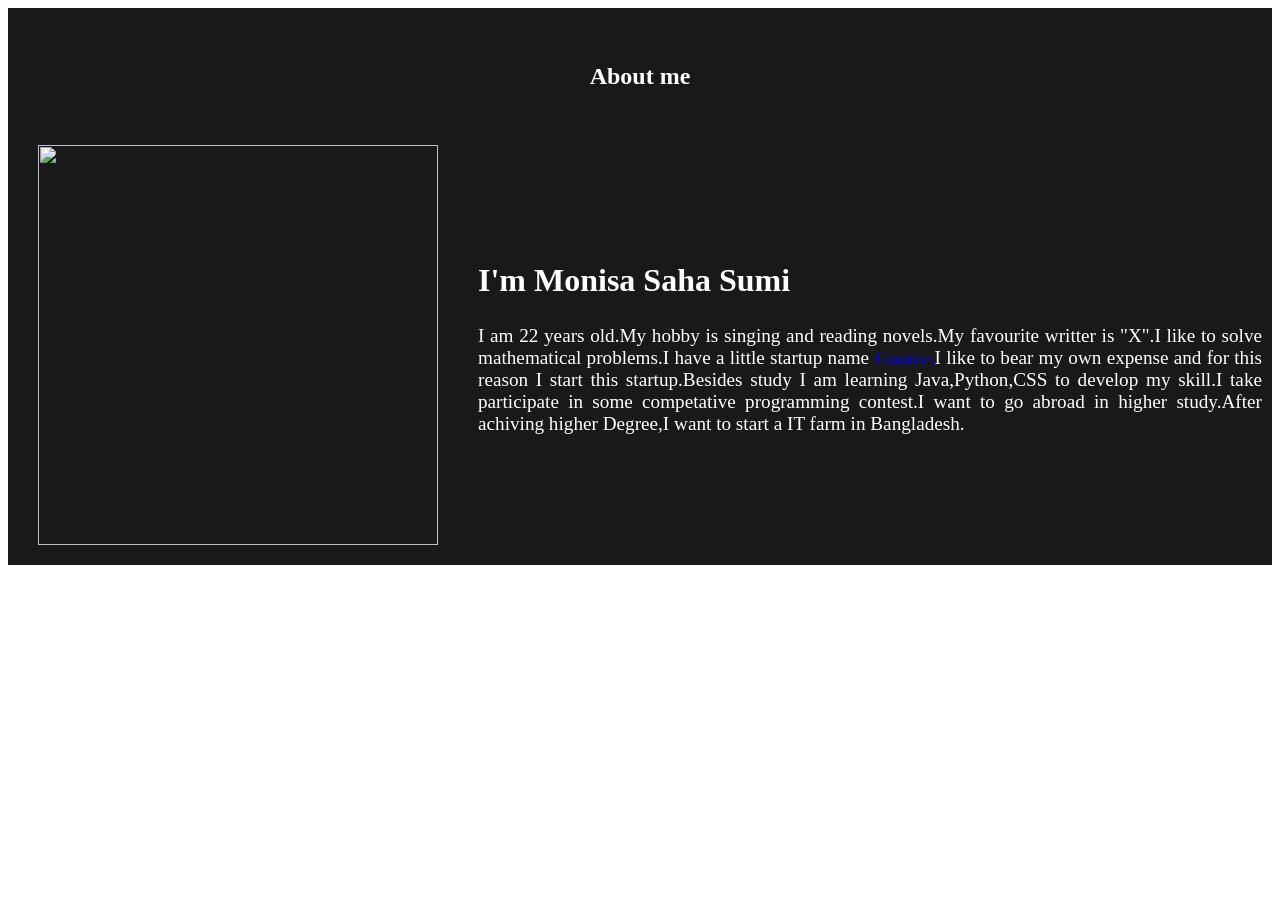
==== html/about.html @ 7a0a85dc "update contact" ====
<!DOCTYPE html>
<html lang="en">
<head>
    <meta charset="UTF-8">
    <meta http-equiv="X-UA-Compatible" content="IE=edge">
    <meta name="viewport" content="width=device-width, initial-scale=1.0">
    <title>Monisa Saha </title>
    <link rel = "stylesheet" href = "about.css">
</head>
<body>
 
    <section id="about">
        <h1 class="heading">About me</h1>
        <div class="about">
            <img src="about.jpg" alt="">
            <div class="name">
                <h2>I'm Monisa Saha Sumi</h2>
            <p>I am 22 years old.My hobby is singing and reading novels.My favourite writter is "X".I like to solve mathematical problems.I have a little startup name <a href = "https://www.facebook.com/Gauree-%E0%A6%97%E0%A7%8C%E0%A6%B0%E0%A7%80-102045538260271">Gauree.</a>I like to bear my own expense and for this reason I start this startup.Besides study I am learning Java,Python,CSS to develop my skill.I take participate in some competative programming contest.I want to go abroad in higher study.After achiving higher Degree,I want to start a IT farm in Bangladesh.</p>
            </div>
        </div>
    
    
    
    
  

</body>
</html>
---- html/about.css ----
#about{
    display: flex;
    flex-direction: column;
    text-align: justify;
    height: 100%;
    background-color: rgba(0, 0, 0, 0.9);
    color: white;
}
#about h1{
    
    color: white;
    margin: 55px;
    align-self: center;
    
}
.about{
    display: flex;
    align-items: center;
    margin-bottom: 20px;
}
.about img{
    width: 400px;
    height: 400px;
    padding: 0px 30px;
}
.name{
    padding: 10px;
}
.name h2{
    font-size: 2rem;
}
.name p{
    font-size: 1.2rem;
}
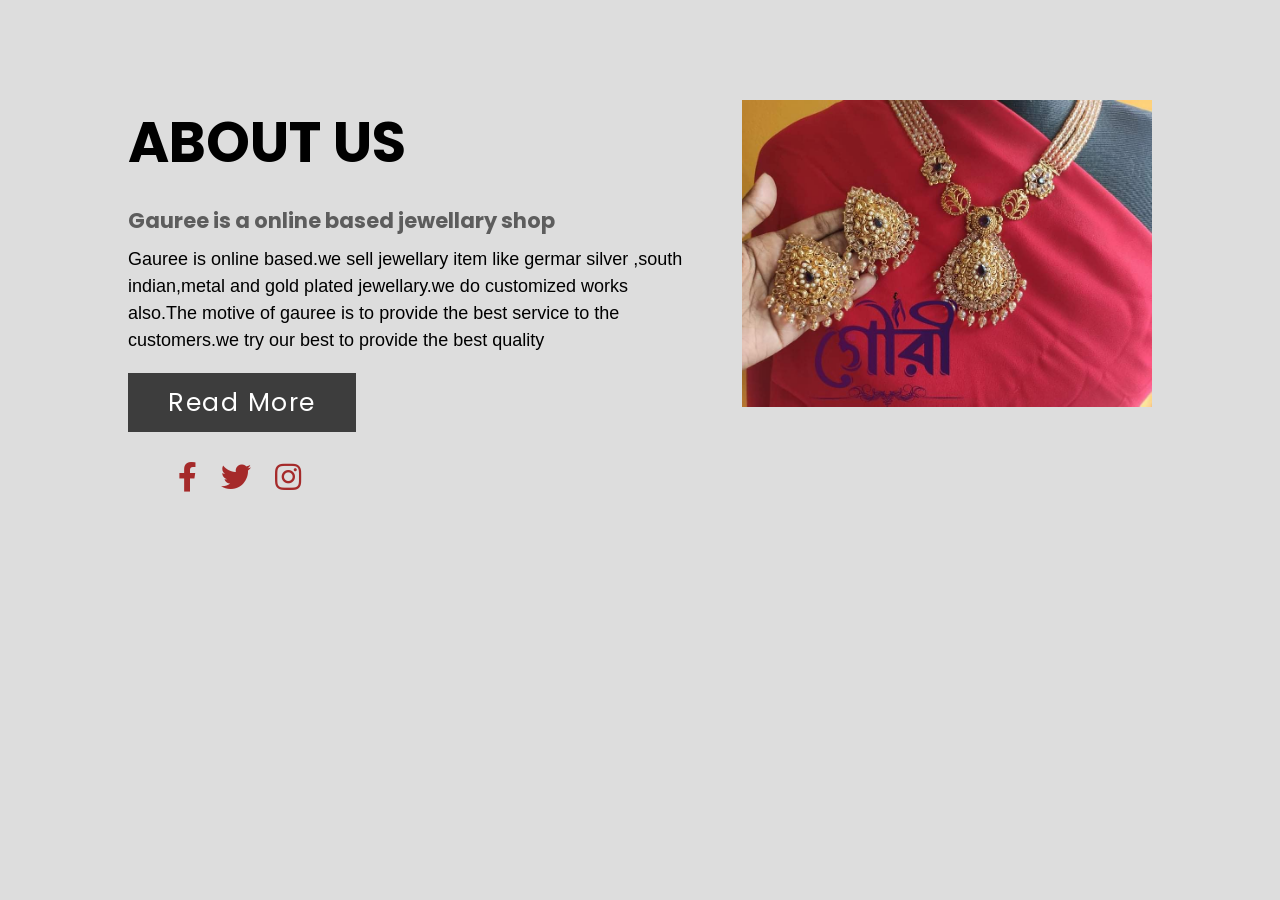
==== commit a077f148: "update about" ====
--- a/html/about.html
+++ b/html/about.html
@@ -1,28 +1,38 @@
 <!DOCTYPE html>
-<html lang="en">
+<html>
 <head>
-    <meta charset="UTF-8">
-    <meta http-equiv="X-UA-Compatible" content="IE=edge">
-    <meta name="viewport" content="width=device-width, initial-scale=1.0">
-    <title>Monisa Saha </title>
-    <link rel = "stylesheet" href = "about.css">
-</head>
+	<title>About Us Section</title>
+	<meta charset="utf-8">
+	<meta name="viewport" content="width=device-width, initial-scale=1.0">
+	<link rel="stylesheet" href="https://pro.fontawesome.com/releases/v5.10.0/css/all.css">
+	<link rel="stylesheet" type="text/css" href="../css/about.css">
+</head>	
 <body>
- 
-    <section id="about">
-        <h1 class="heading">About me</h1>
-        <div class="about">
-            <img src="about.jpg" alt="">
-            <div class="name">
-                <h2>I'm Monisa Saha Sumi</h2>
-            <p>I am 22 years old.My hobby is singing and reading novels.My favourite writter is "X".I like to solve mathematical problems.I have a little startup name <a href = "https://www.facebook.com/Gauree-%E0%A6%97%E0%A7%8C%E0%A6%B0%E0%A7%80-102045538260271">Gauree.</a>I like to bear my own expense and for this reason I start this startup.Besides study I am learning Java,Python,CSS to develop my skill.I take participate in some competative programming contest.I want to go abroad in higher study.After achiving higher Degree,I want to start a IT farm in Bangladesh.</p>
-            </div>
-        </div>
-    
-    
-    
-    
-  
+	<div class="section">
+		<div class="container">
+			<div class="content-section">
+				<div class="title">
+					<h1>About Us</h1>
+				</div>
+				<div class="content">
+					<h3>Gauree is a online based jewellary shop</h3>
+					<p>Gauree is online based.we sell jewellary item like germar silver ,south indian,metal and gold plated jewellary.we do customized works also.The motive of gauree is to provide the best service to the customers.we try our best to provide the best quality </p>
+					<div class="button">
+						<a href="">Read More</a>
+					</div>
+				</div>
+				<div class="social">
+					<a href=""><i class="fab fa-facebook-f"></i></a>
+					<a href=""><i class="fab fa-twitter"></i></a>
+					<a href=""><i class="fab fa-instagram"></i></a>
+				</div>
+			</div>
+			<div class="image-section">
+				<img src="../media/blog-3.jpeg">
+			</div>
+		</div>
+	</div>
 
+	
 </body>
 </html>
--- a/css/about.css
+++ b/css/about.css
@@ -0,0 +1,125 @@
+@import url('https://fonts.googleapis.com/css2?family=Poppins:wght@200;300;400&display=swap');
+*{
+	margin:0px;
+	padding:0px;
+	box-sizing: border-box;
+	font-family: 'Poppins', sans-serif;
+}
+.section{
+	width: 100%;
+	min-height: 100vh;
+	background-color: #ddd;
+}
+.container{
+	width: 80%;
+	display: block;
+	margin:auto;
+	padding-top: 100px;
+}
+.content-section{
+	float: left;
+	width: 55%;
+}
+.image-section{
+	float: right;
+	width: 40%;
+}
+.image-section img{
+	width: 100%;
+	height: auto;
+}
+.content-section .title{
+	text-transform: uppercase;
+	font-size: 28px;
+}
+.content-section .content h3{
+	margin-top: 20px;
+	color:#5d5d5d;
+	font-size: 21px;
+}
+.content-section .content p{
+	margin-top: 10px;
+	font-family: sans-serif;
+	font-size: 18px;
+	line-height: 1.5;
+}
+.content-section .content .button{
+	margin-top: 30px;
+}
+.content-section .content .button a{
+	background-color: #3d3d3d;
+	padding:12px 40px;
+	text-decoration: none;
+	color:#fff;
+	font-size: 25px;
+	letter-spacing: 1.5px;
+}
+.content-section .content .button a:hover{
+	background-color: #a52a2a;
+	color:#fff;
+}
+.content-section .social{
+	margin: 40px 40px;
+}
+.content-section .social i{
+	color:#a52a2a;
+	font-size: 30px;
+	padding:0px 10px;
+}
+.content-section .social i:hover{
+	color:#3d3d3d;
+}
+@media screen and (max-width: 768px){
+	.container{
+	width: 80%;
+	display: block;
+	margin:auto;
+	padding-top:50px;
+}
+.content-section{
+	float:none;
+	width:100%;
+	display: block;
+	margin:auto;
+}
+.image-section{
+	float:none;
+	width:100%;
+	
+}
+.image-section img{
+	width: 100%;
+	height: auto;
+	display: block;
+	margin:auto;
+}
+.content-section .title{
+	text-align: center;
+	font-size: 19px;
+}
+.content-section .content .button{
+	text-align: center;
+}
+.content-section .content .button a{
+	padding:9px 30px;
+}
+.content-section .social{
+	text-align: center;
+}
+
+}
+
+
+
+
+
+
+
+
+
+
+
+
+
+
+
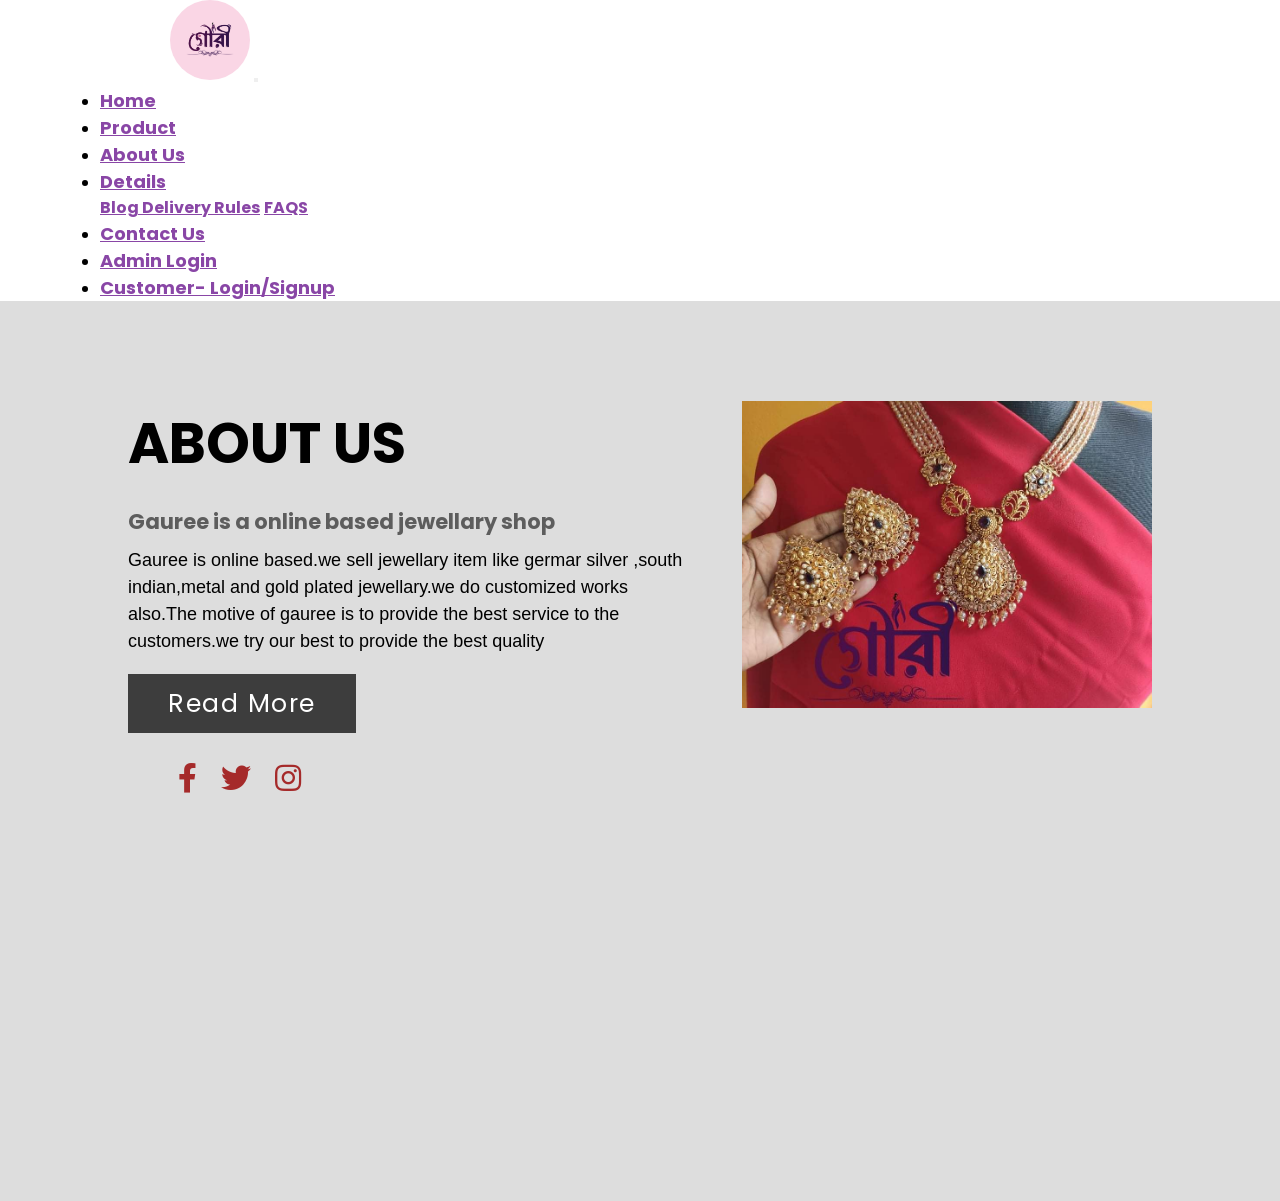
==== commit 3c3ebefd: "contact" ====
--- a/html/about.html
+++ b/html/about.html
@@ -1,38 +1,102 @@
 <!DOCTYPE html>
 <html>
+
 <head>
-	<title>About Us Section</title>
-	<meta charset="utf-8">
-	<meta name="viewport" content="width=device-width, initial-scale=1.0">
-	<link rel="stylesheet" href="https://pro.fontawesome.com/releases/v5.10.0/css/all.css">
-	<link rel="stylesheet" type="text/css" href="../css/about.css">
-</head>	
+    <title>About Us Section</title>
+    <meta charset="utf-8">
+    <meta name="viewport" content="width=device-width, initial-scale=1.0">
+    <link rel="stylesheet" href="https://pro.fontawesome.com/releases/v5.10.0/css/all.css">
+    <link href="https://stackpath.bootstrapcdn.com/font-awesome/4.7.0/css/font-awesome.min.css" rel="stylesheet">
+    <link rel="stylesheet" href="https://cdnjs.cloudflare.com/ajax/libs/font-awesome/5.15.1/css/all.min.css" />
+    <link rel="stylesheet" href="../css/bootstrap.min.css">
+    <link rel="stylesheet" href="../css/animate.css">
+    <link rel="stylesheet" href="../css/fontawesome.min.css">
+    <link href="https://fonts.googleapis.com/css2?family=Open+Sans&display=swap" rel="stylesheet">
+    <link rel="stylesheet" type="text/css" href="../css/about.css">
+</head>
+
 <body>
-	<div class="section">
-		<div class="container">
-			<div class="content-section">
-				<div class="title">
-					<h1>About Us</h1>
-				</div>
-				<div class="content">
-					<h3>Gauree is a online based jewellary shop</h3>
-					<p>Gauree is online based.we sell jewellary item like germar silver ,south indian,metal and gold plated jewellary.we do customized works also.The motive of gauree is to provide the best service to the customers.we try our best to provide the best quality </p>
-					<div class="button">
-						<a href="">Read More</a>
-					</div>
-				</div>
-				<div class="social">
-					<a href=""><i class="fab fa-facebook-f"></i></a>
-					<a href=""><i class="fab fa-twitter"></i></a>
-					<a href=""><i class="fab fa-instagram"></i></a>
-				</div>
-			</div>
-			<div class="image-section">
-				<img src="../media/blog-3.jpeg">
-			</div>
-		</div>
-	</div>
+    <nav class="navbar navbar-expand-lg navbar-light bg-color sticky-top">
+        <a class="navbar-brand" href="#">
+            <img src="../media/banner1 (2).png" class="img-fluid logo-image" alt="Responsive image"></a>
+        <button class="navbar-toggler" type="button" data-toggle="collapse" data-target="#navbarSupportedContent" aria-controls="navbarSupportedContent" aria-expanded="false" aria-label="Toggle navigation">
+		  <span class="navbar-toggler-icon"></span>
+		</button>
 
-	
+        <div class="collapse navbar-collapse" id="navbarSupportedContent">
+            <ul class="navbar-nav mr-auto nav-margin">
+                <li class="nav-item active">
+                    <a class="nav-link nav-color ac-color animate__animated animate__zoomIn wow zoomIn" href="#">Home <span
+				  class="sr-only">(current)</span></a>
+                </li>
+                <li class="nav-item">
+                    <a class="nav-link nav-color animate__animated animate__zoomIn wow zoomIn " href="#">Product</a>
+                </li>
+
+
+                <li class="nav-item active">
+                    <a class="nav-link nav-color  animate__animated animate__zoomIn wow zoomIn" href="#"> About Us <span
+				  class="sr-only">(current)</span></a>
+                </li>
+                <li class="nav-item dropdown">
+                    <a class="nav-link dropdown-toggle nav-color " href="#" id="navbarDropdown" role="button" data-toggle="dropdown" aria-haspopup="true" aria-expanded="false">
+					Details
+				  </a>
+                    <div class="dropdown-menu dp" aria-labelledby="navbarDropdown">
+                        <a class="dropdown-item" href="#">Blog </a>
+                        <a class="dropdown-item" href="#">Delivery Rules</a>
+                        <a class="dropdown-item" href="#">FAQS</a>
+                    </div>
+                </li>
+
+                <li class="nav-item active">
+                    <a class="nav-link nav-color  animate__animated animate__zoomIn wow zoomIn" href="#">Contact Us <span
+				  class="sr-only">(current)</span></a>
+                </li>
+
+
+                <li class="nav-item active">
+                    <a class="nav-link nav-color  animate__animated animate__zoomIn wow zoomIn" href="#">Admin Login
+				<span class="sr-only">(current)</span></a>
+                </li>
+                <li class="nav-item active">
+                    <a class="nav-link nav-color  animate__animated animate__zoomIn wow zoomIn" href="#">Customer- Login/Signup <span
+				  class="sr-only">(current)</span></a>
+                </li>
+
+
+
+            </ul>
+
+        </div>
+    </nav>
+    <div class="section">
+        <div class="container">
+            <div class="content-section">
+                <div class="title">
+                    <h1>About Us</h1>
+                </div>
+                <div class="content">
+                    <h3>Gauree is a online based jewellary shop</h3>
+                    <p>Gauree is online based.we sell jewellary item like germar silver ,south indian,metal and gold plated jewellary.we do customized works also.The motive of gauree is to provide the best service to the customers.we try our best to provide
+                        the best quality </p>
+                    <div class="button">
+                        <a href="">Read More</a>
+                    </div>
+                </div>
+                <div class="social">
+                    <a href=""><i class="fab fa-facebook-f"></i></a>
+                    <a href=""><i class="fab fa-twitter"></i></a>
+                    <a href=""><i class="fab fa-instagram"></i></a>
+                </div>
+            </div>
+            <div class="image-section">
+                <img src="../media/blog-3.jpeg">
+            </div>
+        </div>
+    </div>
+
+
 </body>
+
 </html>
--- a/css/about.css
+++ b/css/about.css
@@ -1,125 +1,178 @@
 @import url('https://fonts.googleapis.com/css2?family=Poppins:wght@200;300;400&display=swap');
-*{
-	margin:0px;
-	padding:0px;
-	box-sizing: border-box;
-	font-family: 'Poppins', sans-serif;
-}
-.section{
-	width: 100%;
-	min-height: 100vh;
-	background-color: #ddd;
-}
-.container{
-	width: 80%;
-	display: block;
-	margin:auto;
-	padding-top: 100px;
-}
-.content-section{
-	float: left;
-	width: 55%;
-}
-.image-section{
-	float: right;
-	width: 40%;
-}
-.image-section img{
-	width: 100%;
-	height: auto;
-}
-.content-section .title{
-	text-transform: uppercase;
-	font-size: 28px;
-}
-.content-section .content h3{
-	margin-top: 20px;
-	color:#5d5d5d;
-	font-size: 21px;
-}
-.content-section .content p{
-	margin-top: 10px;
-	font-family: sans-serif;
-	font-size: 18px;
-	line-height: 1.5;
-}
-.content-section .content .button{
-	margin-top: 30px;
-}
-.content-section .content .button a{
-	background-color: #3d3d3d;
-	padding:12px 40px;
-	text-decoration: none;
-	color:#fff;
-	font-size: 25px;
-	letter-spacing: 1.5px;
-}
-.content-section .content .button a:hover{
-	background-color: #a52a2a;
-	color:#fff;
-}
-.content-section .social{
-	margin: 40px 40px;
-}
-.content-section .social i{
-	color:#a52a2a;
-	font-size: 30px;
-	padding:0px 10px;
-}
-.content-section .social i:hover{
-	color:#3d3d3d;
-}
-@media screen and (max-width: 768px){
-	.container{
-	width: 80%;
-	display: block;
-	margin:auto;
-	padding-top:50px;
-}
-.content-section{
-	float:none;
-	width:100%;
-	display: block;
-	margin:auto;
-}
-.image-section{
-	float:none;
-	width:100%;
-	
-}
-.image-section img{
-	width: 100%;
-	height: auto;
-	display: block;
-	margin:auto;
-}
-.content-section .title{
-	text-align: center;
-	font-size: 19px;
-}
-.content-section .content .button{
-	text-align: center;
-}
-.content-section .content .button a{
-	padding:9px 30px;
-}
-.content-section .social{
-	text-align: center;
+* {
+    margin: 0px;
+    padding: 0px;
+    box-sizing: border-box;
+    font-family: 'Poppins', sans-serif;
 }
 
+.logo {
+    font-family: cursive;
+    font-size: 25px;
+    color: #8946A6!important;
 }
 
+.logo-image {
+    width: 80px;
+    height: 80px;
+    border-radius: 50%;
+    margin-left: 20px;
+}
 
+.bg-color {
+    background-color: white;
+}
 
+.logo-image {
+    width: 80px;
+    height: 80px;
+    border-radius: 50%;
+    margin-left: 170px;
+}
 
+.nav-text {
+    font-weight: bolder;
+}
 
+.nav-margin {
+    margin-left: 100px;
+}
 
+.nav-color {
+    font-size: 18px;
+    color: #8946A6!important;
+    font-weight: bolder;
+}
 
+.nav-color:hover {
+    color: #FF87CA!important;
+    text-decoration: underline;
+    transition: 0.6s;
+}
 
+.dp a {
+    color: #8946A6!important;
+    font-weight: bold;
+}
 
+.dp :hover {
+    background-color: #8946A6!important;
+    color: white!important;
+    font-weight: bold;
+}
 
+.section {
+    width: 100%;
+    min-height: 100vh;
+    background-color: #ddd;
+}
 
+.container {
+    width: 80%;
+    display: block;
+    margin: auto;
+    padding-top: 100px;
+}
 
+.content-section {
+    float: left;
+    width: 55%;
+}
 
+.image-section {
+    float: right;
+    width: 40%;
+}
 
+.image-section img {
+    width: 100%;
+    height: auto;
+}
 
+.content-section .title {
+    text-transform: uppercase;
+    font-size: 28px;
+}
+
+.content-section .content h3 {
+    margin-top: 20px;
+    color: #5d5d5d;
+    font-size: 21px;
+}
+
+.content-section .content p {
+    margin-top: 10px;
+    font-family: sans-serif;
+    font-size: 18px;
+    line-height: 1.5;
+}
+
+.content-section .content .button {
+    margin-top: 30px;
+}
+
+.content-section .content .button a {
+    background-color: #3d3d3d;
+    padding: 12px 40px;
+    text-decoration: none;
+    color: #fff;
+    font-size: 25px;
+    letter-spacing: 1.5px;
+}
+
+.content-section .content .button a:hover {
+    background-color: #a52a2a;
+    color: #fff;
+}
+
+.content-section .social {
+    margin: 40px 40px;
+}
+
+.content-section .social i {
+    color: #a52a2a;
+    font-size: 30px;
+    padding: 0px 10px;
+}
+
+.content-section .social i:hover {
+    color: #3d3d3d;
+}
+
+@media screen and (max-width: 768px) {
+    .container {
+        width: 80%;
+        display: block;
+        margin: auto;
+        padding-top: 50px;
+    }
+    .content-section {
+        float: none;
+        width: 100%;
+        display: block;
+        margin: auto;
+    }
+    .image-section {
+        float: none;
+        width: 100%;
+    }
+    .image-section img {
+        width: 100%;
+        height: auto;
+        display: block;
+        margin: auto;
+    }
+    .content-section .title {
+        text-align: center;
+        font-size: 19px;
+    }
+    .content-section .content .button {
+        text-align: center;
+    }
+    .content-section .content .button a {
+        padding: 9px 30px;
+    }
+    .content-section .social {
+        text-align: center;
+    }
+}
